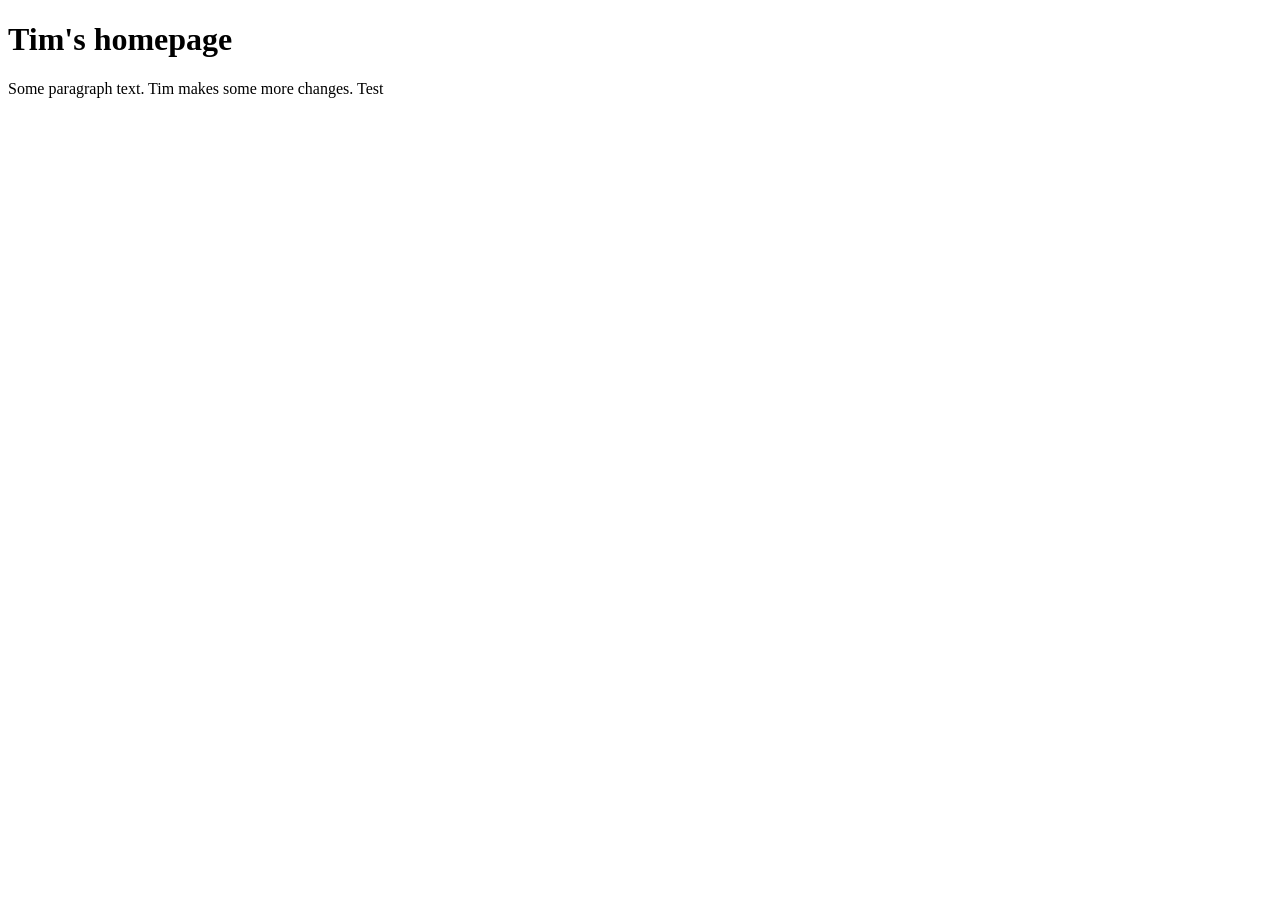
==== index.html @ df72a1d3 "First commit" ====
<!DOCTYPE html>
<html lang="en">
<head>
    <meta charset="UTF-8">
    <meta name="viewport" content="width=device-width, initial-scale=1.0">
    <title>Document</title>
    <link rel="stylesheet" href="syle.css">
</head>
<body>
   <h1>Tim's homepage</h1> 
   <p>Some paragraph text. Tim makes some more changes. Test</p>
   <script src="app.js"></script>
</body>
</html>
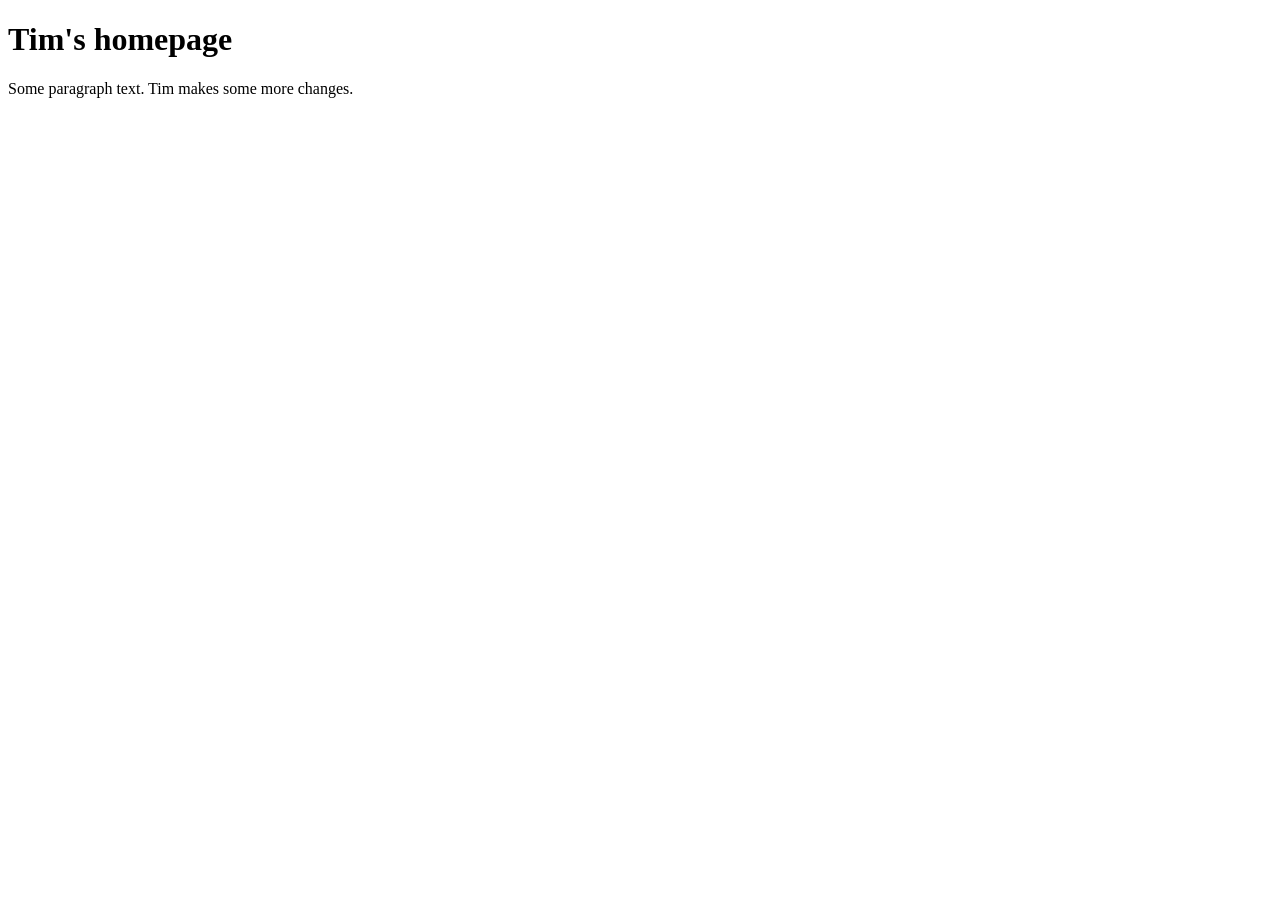
==== commit 7d2c3387: "Added new" ====
--- a/index.html
+++ b/index.html
@@ -8,7 +8,7 @@
 </head>
 <body>
    <h1>Tim's homepage</h1> 
-   <p>Some paragraph text. Tim makes some more changes. Test</p>
+   <p>Some paragraph text. Tim makes some more changes.</p>
    <script src="app.js"></script>
 </body>
 </html>
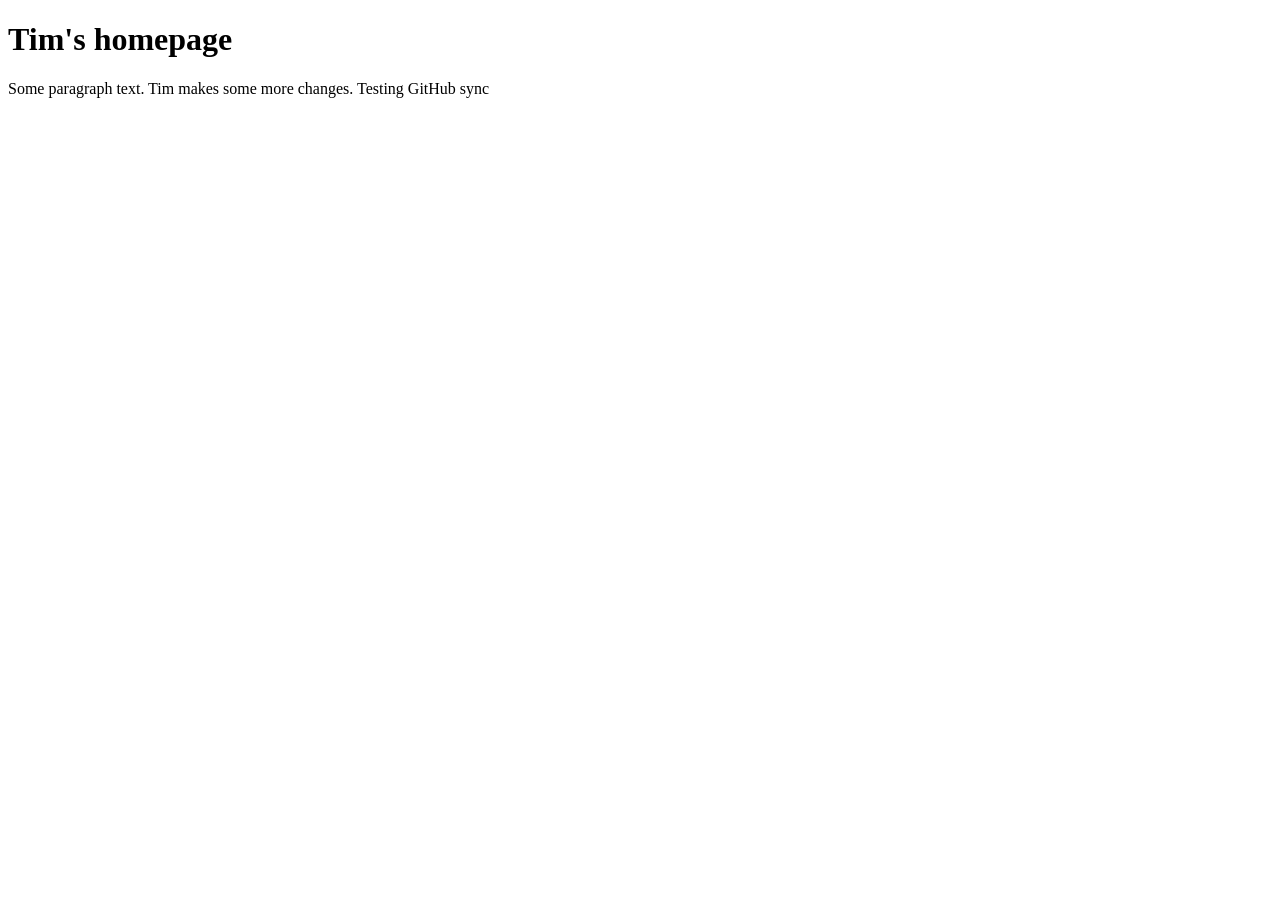
==== commit c2c37200: "Testing Github sync" ====
--- a/index.html
+++ b/index.html
@@ -8,7 +8,7 @@
 </head>
 <body>
    <h1>Tim's homepage</h1> 
-   <p>Some paragraph text. Tim makes some more changes.</p>
+   <p>Some paragraph text. Tim makes some more changes. Testing GitHub sync</p>
    <script src="app.js"></script>
 </body>
 </html>
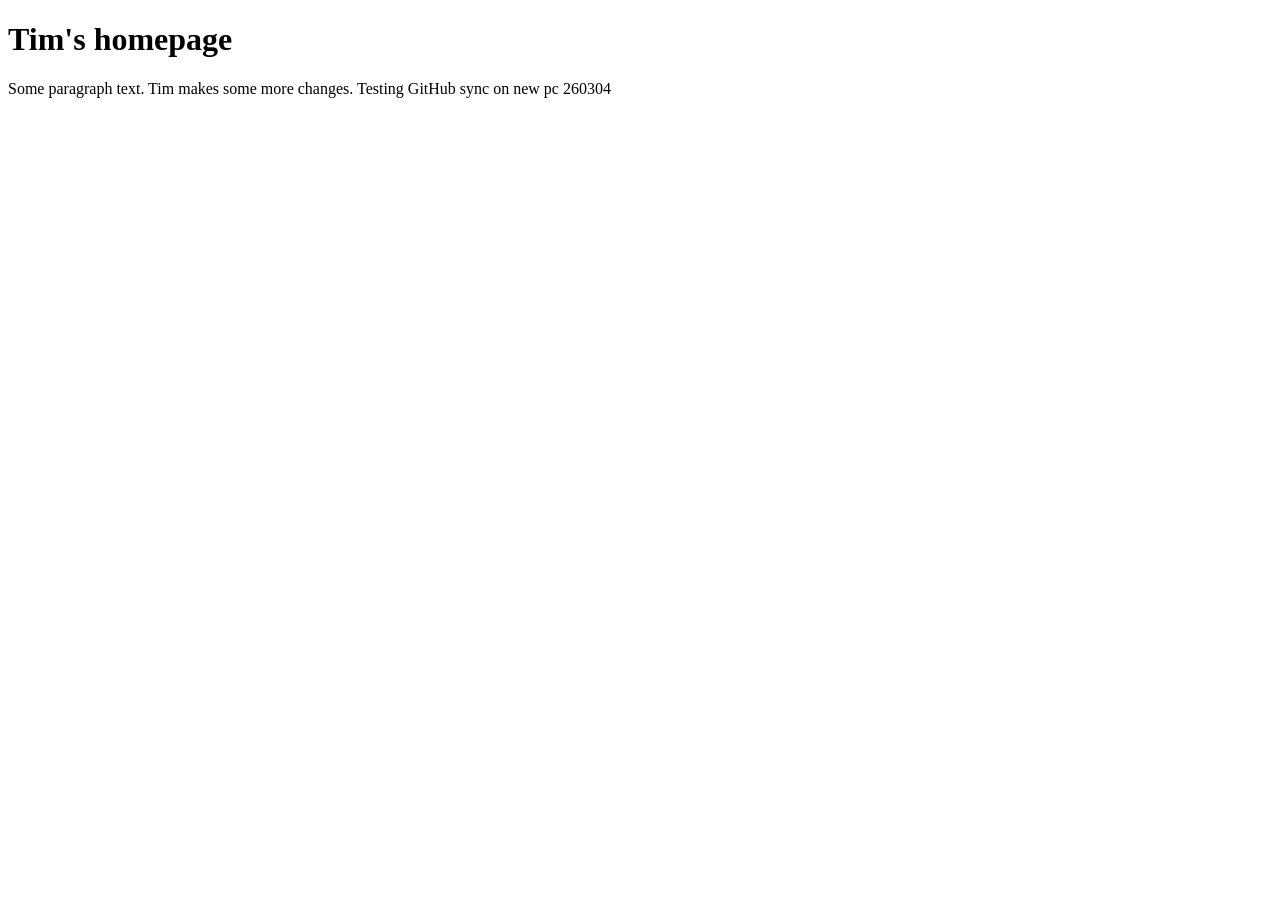
==== commit c2bbb0e7: "Test sync new pc. 260304, works !" ====
--- a/index.html
+++ b/index.html
@@ -8,7 +8,7 @@
 </head>
 <body>
    <h1>Tim's homepage</h1> 
-   <p>Some paragraph text. Tim makes some more changes. Testing GitHub sync</p>
+   <p>Some paragraph text. Tim makes some more changes. Testing GitHub sync on new pc 260304</p>
    <script src="app.js"></script>
 </body>
 </html>
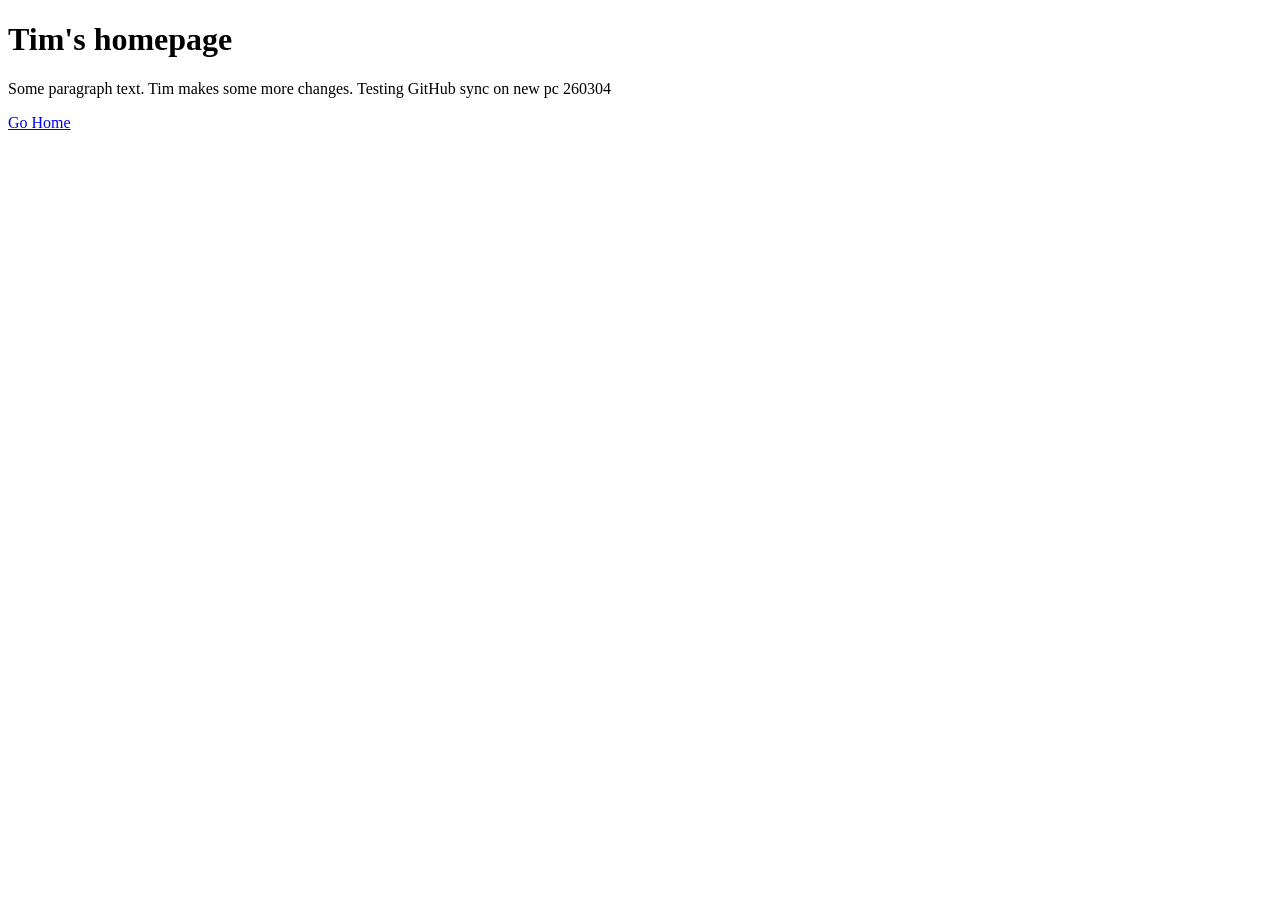
==== commit c4ef9568: "Chickens <a href" ====
--- a/index.html
+++ b/index.html
@@ -1,14 +1,18 @@
 <!DOCTYPE html>
 <html lang="en">
+
 <head>
     <meta charset="UTF-8">
     <meta name="viewport" content="width=device-width, initial-scale=1.0">
     <title>Document</title>
     <link rel="stylesheet" href="syle.css">
 </head>
+
 <body>
-   <h1>Tim's homepage</h1> 
-   <p>Some paragraph text. Tim makes some more changes. Testing GitHub sync on new pc 260304</p>
-   <script src="app.js"></script>
+    <h1>Tim's homepage</h1>
+    <p>Some paragraph text. Tim makes some more changes. Testing GitHub sync on new pc 260304</p>
+    <a href="chickens.html">Go Home</a>
+    <script src="app.js"></script>
 </body>
+
 </html>
